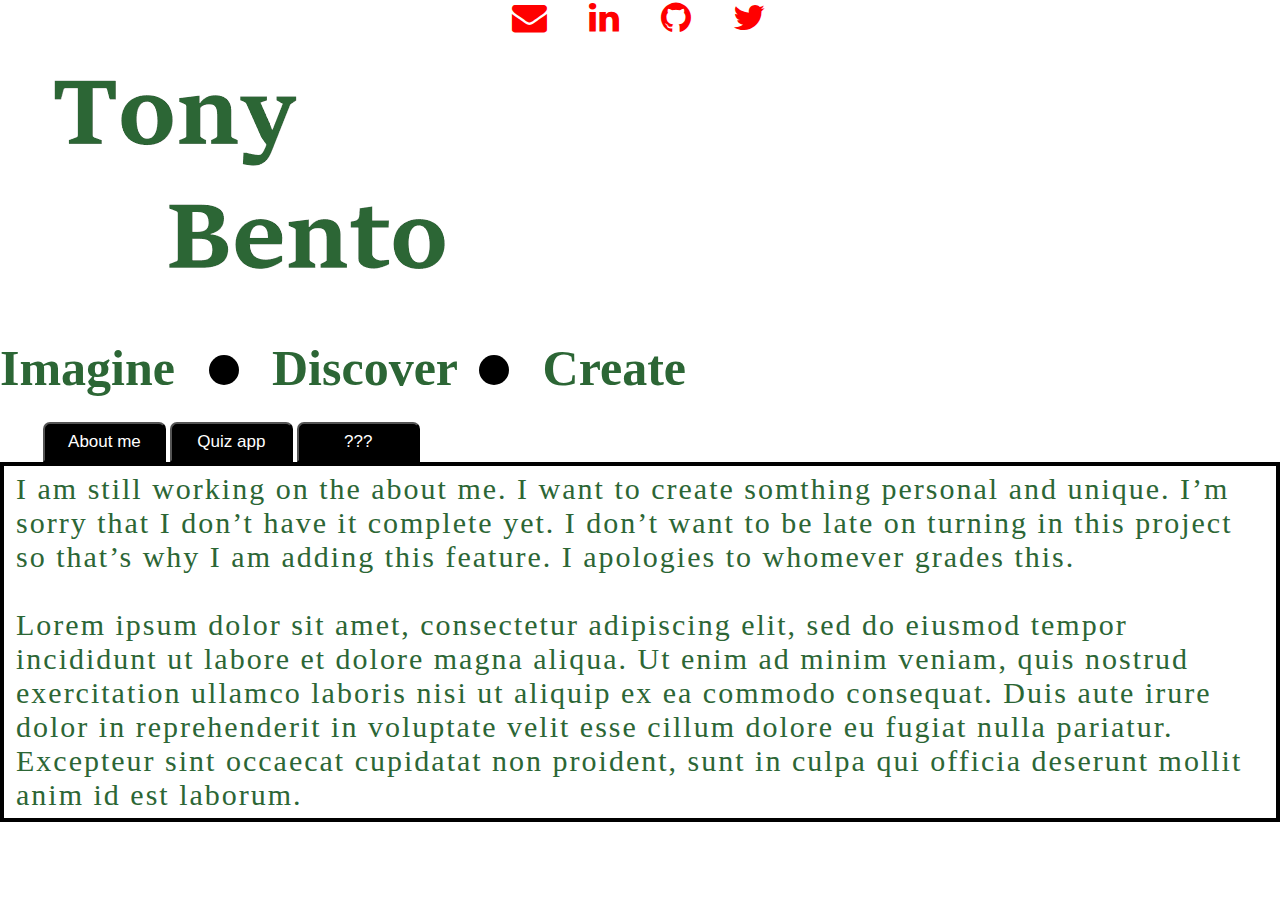
==== wireframe.html @ 0c428138 "wire" ====
<!DOCTYPE html>
<html lang="en">

<head>
    <meta charset="UTF-8">
    <meta name="viewport" content="width=device-width, initial-scale=1.0">
    <meta http-equiv="X-UA-Compatible" content="ie=edge">
    <title>Tony B.</title>
    <link rel="stylesheet" type="text/css" href="index.css">
    <link rel="stylesheet" href="https://cdnjs.cloudflare.com/ajax/libs/font-awesome/4.7.0/css/font-awesome.min.css">
    <link rel="shortcut icon" type="image/png" href="img/test2.png">
</head>

<body class="test">
    <header role="banner">
        <nav class="navBar">
            <div class="navContainer">
                <a href="mailto:bentotony10@yahoo.com" target="_blank">
                    <p class="fa fa-envelope" style="font-size: 35px"></p>
                </a>
                <a href="https://www.linkedin.com/in/tony-bento-35801818b/" target="_blank">
                    <p class="fa fa-linkedin" style="font-size: 35px"></p>
                </a>
                <a href="https://github.com/GLWolf" target="_blank">
                    <p class="fa fa-github" style="font-size: 35px"></p>
                </a>
                <a href="https://twitter.com/Tonybento5" target="_blank">
                    <p class="fa fa-twitter" style="font-size: 35px"></p>
                </a>
            </div>
        </nav>
        <img class="name" src="img/4.png" alt="Tony Bento">
        <section class="hero">
            <h1>Imagine <span class="dot"></span>
                Discover<span class="dot"></span>
                Create</h1>
        </section>
    </header>
    <!--the main will contain all the info for the tabs.so when a tab is click will display correct info-->
    <main role="main">
        <!--this are will be tabs each project will have a tab-->
        <section class="tabArea">
            <div class="tabContainer">
                <button class="tab about-me" onclick="openContent(event, 'about')" id="defaultOpen">About me</button>
                <button class="tab project1" onclick="openContent(event, 'p1')">Quiz app</button>
                <button class="tab project2" onclick="openContent(event, 'p2')">???</button>
        </section>
        <section id="about" class="tabContent about">
            <div class="body">
                <p>I am still working on the about me. I want to create somthing personal and unique. I’m sorry that I
                    don’t have it complete yet. I don’t want to be late on turning in this project so that’s why I am
                    adding this feature. I apologies to whomever grades this.
                    </br>
                    </br>
                    Lorem ipsum dolor sit amet, consectetur adipiscing elit, sed do eiusmod tempor incididunt ut labore
                    et dolore magna aliqua. Ut enim ad minim veniam, quis nostrud exercitation ullamco laboris nisi ut
                    aliquip ex ea commodo consequat. Duis aute irure dolor in reprehenderit in voluptate velit esse
                    cillum
                    dolore eu fugiat nulla pariatur. Excepteur sint occaecat cupidatat non proident, sunt in culpa qui
                    officia deserunt mollit anim id est laborum.
                </p>
            </div>
        </section>
        <section id="p1" class="tabContent projects1">
            <div class="project-title">
                <h2>Green Lantern Quiz</h2>
            </div>
            <div class="project-img" style="max-width:500px">
                <img class="image screenCap1" src="img/snap1.PNG" width="100%" />
                <img class="image screenCap1" src="img/snap2.PNG" width="100%" />
                <img class="image screenCap1" src="img/snap3.PNG" width="100%" />
            </div>
            <div class="details">
                <h2>Links</h2>
                <ul>
                    <li><a class="repLink" href="https://glwolf.github.io/quizApp/" target="_blank">Live App</a></li>
                    <li><a class="repLink" href="https://github.com/GLWolf/quizApp" target="_blank">Repository</a></li>
                </ul>
                <h2>Description</h2>
                <p>This app will test your knowledge of the green lantern comics. It’s a 10 question quiz that use HTML,
                    CSS, JavaScript and JQuery. This is a fun app to
                    play with and
                    test your knowledge. I plan on updating a few futures and adding an audio files to the quiz. This
                    will read the questions and answers to you also give a brief history to each question. </p>
                <h2>Hurdles</h2>
                <p>Most of the hurdles I face during this project were typos and syntax errors. Coding at 3am, not
                    the best idea. I have to come up with ways for the text and the background to get along and not make
                    it hard to read. I have already started on the audio function and it has been challenging and fun.
                </p>
                <h2>What I learned</h2>
                <p>I learned a lot during my time building this app. Creating listeners that would iterate to the right
                    question and bring up the right answers. Learning to add audio files and adding them to the app.
                    Have not updated the master branch still working on the kinks.</p>
                <h2>Coding Languages</h2>
                <ul class="Lang">
                    <li>HTML</li>
                    <li>CSS</li>
                    <li>JavaScript</li>
                    <li>JQuery</li>
                </ul>
            </div>
        </section>
        <section id="p2" class="tabContent projects2">
            <p>Future Project will go here.</p>
            <!-- <div class="project-title">
                <h2><a class="fa" href="https://glwolf.github.io/quizApp/" target="_blank">Green Lantern Quiz</a></h2>
            </div>
            <div class="project-img" style="max-width:500px">
                <img class="image screenCap2" src="img/snap1.PNG" width="100%" />
            </div>
            <div class="details">
                <h2>Description</h2>
                <p>details about the app</p>
                <h2>Hurdles</h2>
                <p>chalenges I over came doring proj.</p>
                <h2>What I learned</h2>
                <p>What i learned</p>
            </div> -->
        </section>
    </main>
    <script src="https://ajax.googleapis.com/ajax/libs/jquery/3.4.1/jquery.min.js"></script>
    <script src="https://maxcdn.bootstrapcdn.com/bootstrap/3.4.0/js/bootstrap.min.js"></script>
    <script src="index.js"></script>
</body>

</html>
---- index.css ----
* {
    box-sizing: border-box;
    text-decoration: none;
    margin: 0;
    padding: 0;
}

/* body {
    /* background-color: rgb(61, 58, 58) 
} */

h1 {
    font-size: 50px;
    color: #2c6635
}

.dot {
    height: 30px;
    width: 30px;
    background-color: black;
    border-radius: 50%;
    display: inline-block;
    margin: 0 21px 0 21px;
}

.navContainer {
    border: none;
    display: flex;
    justify-content: center;
    width: 100%
}

.fa {
    padding: 0 20px 0px 20px;
    /* color: #052e0b; */
    color: red;
}

.repLink {
    /* color: #052e0b; */
    color: red;
    font-size: 25px;
}

.fa:hover {
    color: black;
}

.repLink:hover {
    color: black;
}

.tabArea {
    margin: 25px 43px 0 43px;
    width: 100%;
}

.tabContainer {
    width: 30%;
    display: inline-block;
}

.tab {
    font-size: 17px;
    border-top-left-radius: 7px;
    border-top-right-radius: 7px;
    width: 32%;
    height: 40px;
}

.tab:hover {
    background-color: #2c6635;
}

.about-me {
    background-color: black;
    color: white;

}

.project1 {
    background-color: black;
    color: white;
    margin-left: .01%;
    margin-right: .01%;
}

.project2 {
    background-color: black;
    color: white;
}

.tabContent {
    display: none;
    padding: 6px 12px;
    border: 4px solid black;
    width: 100%;
}

p {
    font-size: 30px;
    letter-spacing: 2px;
    color: #2c6635;
    margin: 0;
}

.lang,
li {
    font-size: 25px;
    letter-spacing: 2px;
    color: #2c6635;
    margin: 0;
}

h2 {
    font-size: 50px;
    margin: 20px 0 10px 0;
}

@media only screen and (max-width:1000px) {

    .tabArea {
        margin-top: 0px;
    }

    .fa {
        padding-left: 9%;
    }
}

@media only screen and (max-width:800px) {
    .tabContainer {
        width: 100%;
        display: inline-block;
    }

    .tabArea {
        margin-bottom: -2px;
    }

    .fa {
        font-size: 2em;
    }
}

@media only screen and (max-width:600px) {
    .tab {
        height: 30px;
    }

    .tabArea {
        margin-top: 20px;
    }

    .fa {
        font-size: 1em;
        padding-left: 8.5%;
    }
}

@media only screen and (max-width:480px) {
    .tab {
        height: 25px;
    }

    .tabArea {
        margin: 10px 0 -1px 0;
    }

    .fa {
        padding-left: 8%;
    }

    h1 {
        font-size: 20px;
    }

    .dot {
        margin: 0 10px 0 10px;
        height: 10px;
        width: 10px;
    }

    .name {
        width: 95vw;
        margin-top: 15px;
    }

    .test {
        width: 95vw
    }
    .navBar {
        width: 95vw
    }
}
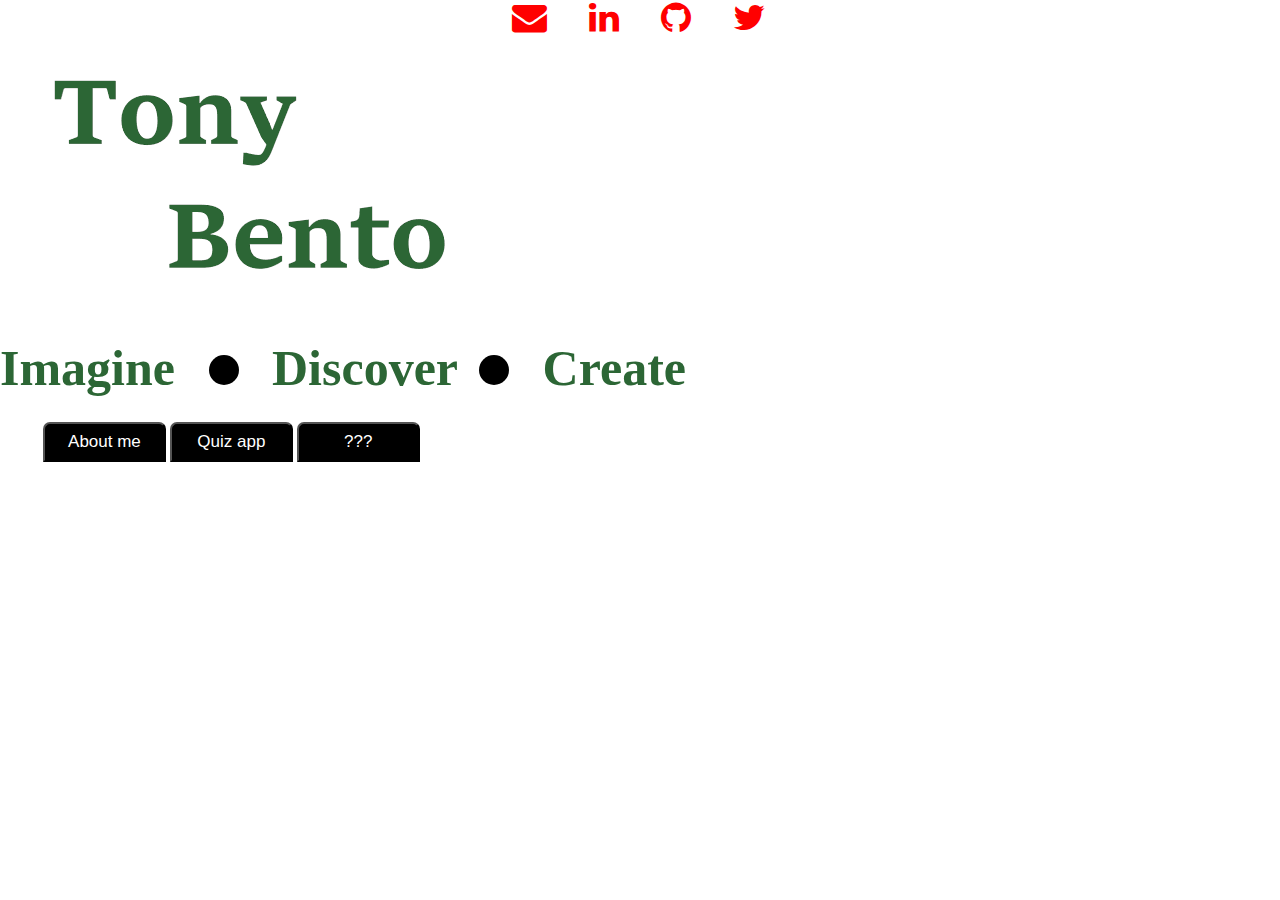
==== commit eeba1493: "wire" ====
--- a/wireframe.html
+++ b/wireframe.html
@@ -6,7 +6,7 @@
     <meta name="viewport" content="width=device-width, initial-scale=1.0">
     <meta http-equiv="X-UA-Compatible" content="ie=edge">
     <title>Tony B.</title>
-    <link rel="stylesheet" type="text/css" href="index.css">
+    <link rel="stylesheet" type="text/css" href="wire.css">
     <link rel="stylesheet" href="https://cdnjs.cloudflare.com/ajax/libs/font-awesome/4.7.0/css/font-awesome.min.css">
     <link rel="shortcut icon" type="image/png" href="img/test2.png">
 </head>
@@ -118,9 +118,7 @@
             </div> -->
         </section>
     </main>
-    <script src="https://ajax.googleapis.com/ajax/libs/jquery/3.4.1/jquery.min.js"></script>
-    <script src="https://maxcdn.bootstrapcdn.com/bootstrap/3.4.0/js/bootstrap.min.js"></script>
-    <script src="index.js"></script>
+    
 </body>
 
 </html>--- a/wire.css
+++ b/wire.css
@@ -0,0 +1,195 @@
+* {
+    box-sizing: border-box;
+    text-decoration: none;
+    margin: 0;
+    padding: 0;
+}
+
+/* body {
+    /* background-color: rgb(61, 58, 58) 
+} */
+
+h1 {
+    font-size: 50px;
+    color: #2c6635
+}
+
+.dot {
+    height: 30px;
+    width: 30px;
+    background-color: black;
+    border-radius: 50%;
+    display: inline-block;
+    margin: 0 21px 0 21px;
+}
+
+.navContainer {
+    border: none;
+    display: flex;
+    justify-content: center;
+    width: 100%
+}
+
+.fa {
+    padding: 0 20px 0px 20px;
+    /* color: #052e0b; */
+    color: red;
+}
+
+.repLink {
+    /* color: #052e0b; */
+    color: red;
+    font-size: 25px;
+}
+
+.fa:hover {
+    color: black;
+}
+
+.repLink:hover {
+    color: black;
+}
+
+.tabArea {
+    margin: 25px 43px 0 43px;
+    width: 100%;
+}
+
+.tabContainer {
+    width: 30%;
+    display: inline-block;
+}
+
+.tab {
+    font-size: 17px;
+    border-top-left-radius: 7px;
+    border-top-right-radius: 7px;
+    width: 32%;
+    height: 40px;
+}
+
+.tab:hover {
+    background-color: #2c6635;
+}
+
+.about-me {
+    background-color: black;
+    color: white;
+
+}
+
+.project1 {
+    background-color: black;
+    color: white;
+    margin-left: .01%;
+    margin-right: .01%;
+}
+
+.project2 {
+    background-color: black;
+    color: white;
+}
+
+.tabContent {
+    display: none;
+    padding: 6px 12px;
+    border: 4px solid black;
+    width: 100%;
+}
+
+p {
+    font-size: 30px;
+    letter-spacing: 2px;
+    color: #2c6635;
+    margin: 0;
+}
+
+.lang,
+li {
+    font-size: 25px;
+    letter-spacing: 2px;
+    color: #2c6635;
+    margin: 0;
+}
+
+h2 {
+    font-size: 50px;
+    margin: 20px 0 10px 0;
+}
+
+@media only screen and (max-width:1000px) {
+
+    .tabArea {
+        margin-top: 0px;
+    }
+
+    .fa {
+        padding-left: 9%;
+    }
+}
+
+@media only screen and (max-width:800px) {
+    .tabContainer {
+        width: 100%;
+        display: inline-block;
+    }
+
+    .tabArea {
+        margin-bottom: -2px;
+    }
+
+    .fa {
+        font-size: 2em;
+    }
+}
+
+@media only screen and (max-width:600px) {
+    .tab {
+        height: 30px;
+    }
+
+    .tabArea {
+        margin-top: 20px;
+    }
+
+    .fa {
+        font-size: 1em;
+        padding-left: 8.5%;
+    }
+}
+
+@media only screen and (max-width:480px) {
+    .tab {
+        height: 25px;
+    }
+
+    .tabArea {
+        margin: 10px 0 -1px 0;
+    }
+
+    .fa {
+        padding-left: 8%;
+    }
+
+    h1 {
+        font-size: 20px;
+    }
+
+    .dot {
+        margin: 0 10px 0 10px;
+        height: 10px;
+        width: 10px;
+    }
+
+    .name {
+        width: 95vw;
+        margin-top: 15px;
+    }
+
+    .test {
+        width: 95vw
+    }
+    .navBar {
+        width: 95vw
+    }
+}